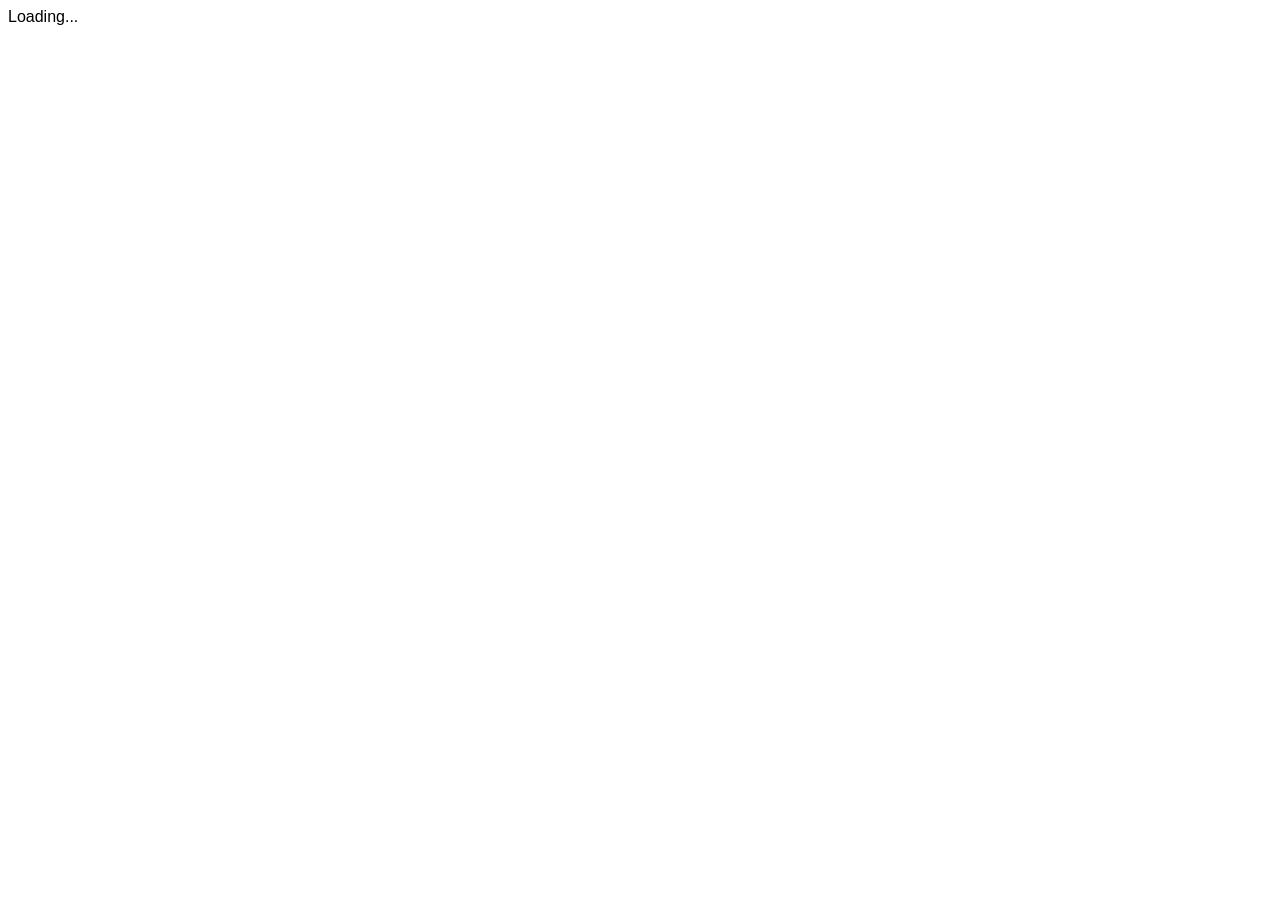
==== docs/site/index.html @ 983bc9fe "feat: add customer-facing admin deployment guide as GitHub Pages site Docsify-based documentation si" ====
<!DOCTYPE html>
<html lang="en">
<head>
  <meta charset="UTF-8">
  <meta name="viewport" content="width=device-width, initial-scale=1.0">
  <title>Backstory — Admin Guide</title>
  <meta name="description" content="Deployment guide for the People.ai Personal Assistant">
  <link rel="stylesheet" href="https://cdn.jsdelivr.net/npm/docsify@4/lib/themes/vue.css">
  <link rel="stylesheet" href="css/backstory.css">
  <link rel="icon" href="assets/books-icon-dark.png" type="image/png">
</head>
<body>
  <div id="app">Loading...</div>
  <script>
    window.$docsify = {
      name: 'Admin Guide',
      logo: 'assets/wordmark-dark.png',
      loadSidebar: true,
      subMaxLevel: 2,
      search: {
        placeholder: 'Search...',
        noData: 'No results.',
        depth: 3
      },
      auto2top: true,
      coverpage: true,
      notFoundPage: true,
      themeable: {
        readyTransition: true
      }
    };
  </script>
  <script src="https://cdn.jsdelivr.net/npm/docsify@4"></script>
  <script src="https://cdn.jsdelivr.net/npm/docsify@4/lib/plugins/search.min.js"></script>
  <script src="https://cdn.jsdelivr.net/npm/docsify-copy-code@2"></script>
</body>
</html>
---- docs/site/css/backstory.css ----
/* ==========================================================
   Backstory Brand Theme for Docsify
   Based on Backstory Brand Guidelines v2.0 (March 2026)
   ========================================================== */

:root {
  --bs-black: #000000;
  --bs-graphite: #171721;
  --bs-surface-gray: #BBBCBC;
  --bs-horizon: #6296AD;
  --bs-white: #FFFFFF;
  --bs-plum: #B08FA2;
  --bs-mint: #8FCDA8;
  --bs-cinder: #C05527;
  --bs-indigo: #275198;
  --bs-cobalt: #21B5FF;
  --bs-code-bg: #F5F5F6;
  --bs-tip-bg: rgba(98, 150, 173, 0.1);
  --bs-warn-bg: rgba(192, 85, 39, 0.1);
  --theme-color: var(--bs-horizon);
  --sidebar-background: var(--bs-graphite);
  --sidebar-nav-link-color: rgba(255, 255, 255, 0.75);
  --sidebar-nav-link-color--active: var(--bs-white);
  --sidebar-nav-link-color--hover: var(--bs-white);
  --sidebar-nav-link-border-color--active: var(--bs-horizon);
  --text-color-base: var(--bs-graphite);
  --heading-color: var(--bs-black);
  --link-color: var(--bs-horizon);
  --link-color--hover: #4a7a90;
  --code-inline-color: var(--bs-cinder);
  --code-inline-background: var(--bs-code-bg);
  --blockquote-border-color: var(--bs-horizon);
  --notice-tip-border-color: var(--bs-horizon);
}

body {
  font-family: -apple-system, BlinkMacSystemFont, 'Segoe UI', Roboto, 'Helvetica Neue', Arial, sans-serif;
  -webkit-font-smoothing: antialiased;
}

.markdown-section h1,
.markdown-section h2,
.markdown-section h3 {
  font-family: Georgia, 'Times New Roman', serif;
  font-weight: 400;
  letter-spacing: -0.02em;
}

.markdown-section h1 {
  font-size: 2.2rem;
  border-bottom: 2px solid var(--bs-horizon);
  padding-bottom: 0.4rem;
}

.markdown-section h2 {
  font-size: 1.6rem;
  border-bottom: 1px solid var(--bs-surface-gray);
  padding-bottom: 0.3rem;
}

.markdown-section h3 {
  font-size: 1.25rem;
}

.markdown-section code,
.markdown-section pre {
  font-family: 'Chivo Mono', 'Fira Mono', 'Courier New', monospace;
}

.sidebar {
  background: var(--bs-graphite);
  color: var(--bs-white);
}

.sidebar .sidebar-nav {
  padding-top: 1rem;
}

.sidebar .sidebar-nav a {
  color: rgba(255, 255, 255, 0.75);
  font-size: 0.95rem;
  padding: 6px 16px;
  display: block;
  transition: color 0.15s, border-color 0.15s;
  border-left: 3px solid transparent;
}

.sidebar .sidebar-nav a:hover {
  color: var(--bs-white);
  text-decoration: none;
}

.sidebar .sidebar-nav a.active {
  color: var(--bs-white);
  border-left-color: var(--bs-horizon);
  font-weight: 600;
}

.sidebar .app-name-link img {
  max-width: 160px;
  padding: 1.5rem 1rem 0.5rem 1rem;
}

.sidebar .app-name-link {
  text-align: left;
  padding-left: 1rem;
}

.app-name {
  display: block;
  color: rgba(255, 255, 255, 0.5);
  font-size: 0.8rem;
  text-transform: uppercase;
  letter-spacing: 0.1em;
  padding: 0 1rem 1rem 1rem;
  font-family: 'Chivo Mono', 'Fira Mono', monospace;
}

.markdown-section pre {
  background: var(--bs-code-bg);
  border-radius: 6px;
  border: 1px solid #E8E8E8;
  padding: 1rem;
}

.markdown-section pre > code {
  color: var(--bs-graphite);
  font-size: 0.875rem;
}

.markdown-section code {
  background: var(--bs-code-bg);
  color: var(--bs-cinder);
  border-radius: 3px;
  padding: 2px 6px;
  font-size: 0.875em;
}

.markdown-section pre > code {
  background: transparent;
  color: var(--bs-graphite);
  padding: 0;
}

.markdown-section table {
  border-collapse: collapse;
  width: 100%;
  margin: 1rem 0;
}

.markdown-section table th {
  background: var(--bs-graphite);
  color: var(--bs-white);
  font-weight: 600;
  text-align: left;
  padding: 10px 14px;
  font-size: 0.875rem;
}

.markdown-section table td {
  padding: 10px 14px;
  border-bottom: 1px solid #E8E8E8;
  font-size: 0.875rem;
}

.markdown-section table tr:hover td {
  background: var(--bs-tip-bg);
}

.markdown-section blockquote {
  border-left: 4px solid var(--bs-horizon);
  background: var(--bs-tip-bg);
  padding: 12px 20px;
  margin: 1.5rem 0;
  border-radius: 0 6px 6px 0;
}

.markdown-section blockquote p {
  margin: 0;
}

.cover {
  background: var(--bs-graphite) !important;
  color: var(--bs-white) !important;
}

.cover h1 {
  color: var(--bs-white);
  font-family: Georgia, 'Times New Roman', serif;
  font-weight: 400;
  font-size: 3rem;
}

.cover p:last-child a {
  background: var(--bs-horizon) !important;
  color: var(--bs-white) !important;
  border: none !important;
  border-radius: 6px;
  padding: 12px 32px;
  font-weight: 600;
  transition: background 0.15s;
}

.cover p:last-child a:hover {
  background: #4a7a90 !important;
}

.cover blockquote {
  border: none;
  background: transparent;
  color: rgba(255, 255, 255, 0.65);
}

.cover .cover-main {
  max-width: 600px;
}

.search input {
  background: rgba(255, 255, 255, 0.08) !important;
  border: 1px solid rgba(255, 255, 255, 0.15) !important;
  color: var(--bs-white) !important;
  border-radius: 4px;
}

.search input::placeholder {
  color: rgba(255, 255, 255, 0.4) !important;
}

.search .results-panel {
  background: var(--bs-graphite);
}

.search .matching-post {
  border-bottom: 1px solid rgba(255, 255, 255, 0.1);
}

.search .matching-post a {
  color: var(--bs-white);
}

@media (max-width: 768px) {
  .markdown-section {
    padding: 1.5rem;
  }

  .markdown-section h1 {
    font-size: 1.75rem;
  }
}
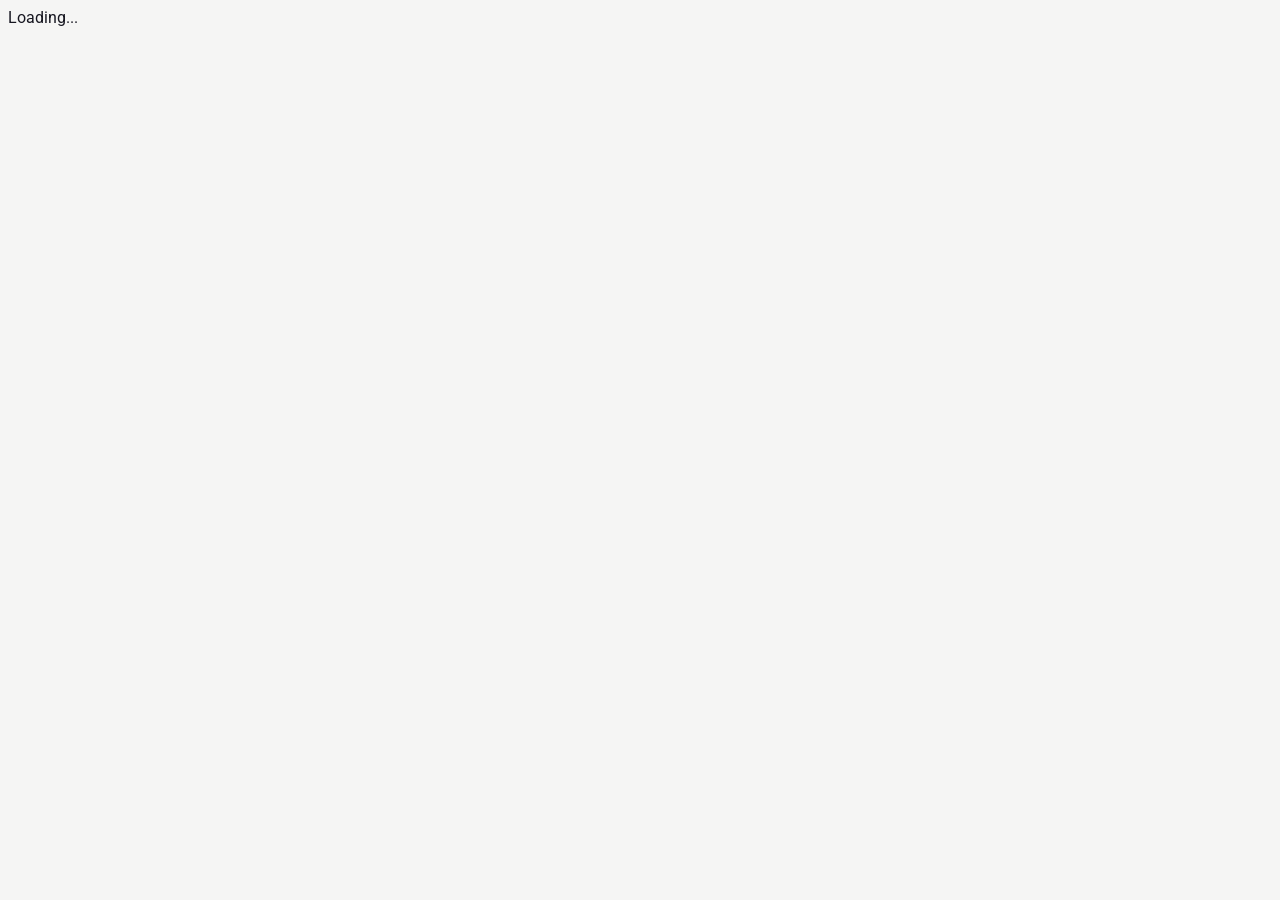
==== commit 780ad6a8: "refactor: rebrand People.ai to Backstory across docs, code, and config Rename brand references (Peop" ====
--- a/docs/site/index.html
+++ b/docs/site/index.html
@@ -4,7 +4,7 @@
   <meta charset="UTF-8">
   <meta name="viewport" content="width=device-width, initial-scale=1.0">
   <title>Backstory — Admin Guide</title>
-  <meta name="description" content="Deployment guide for the People.ai Personal Assistant">
+  <meta name="description" content="Deployment guide for the Backstory Personal Assistant">
   <link rel="stylesheet" href="https://cdn.jsdelivr.net/npm/docsify@4/lib/themes/vue.css">
   <link rel="stylesheet" href="css/backstory.css">
   <link rel="icon" href="assets/books-icon-dark.png" type="image/png">
@@ -23,7 +23,7 @@
         depth: 3
       },
       auto2top: true,
-      coverpage: true,
+      coverpage: false,
       notFoundPage: true,
       themeable: {
         readyTransition: true
--- a/docs/site/css/backstory.css
+++ b/docs/site/css/backstory.css
@@ -1,249 +1,569 @@
 /* ==========================================================
    Backstory Brand Theme for Docsify
-   Based on Backstory Brand Guidelines v2.0 (March 2026)
-   ========================================================== */
+   Inspired by Opp Insights Guide visual language
+   ========================================================== */
+
+@import url('https://fonts.googleapis.com/css2?family=Cardo:ital,wght@0,400;0,700;1,400&family=Roboto:wght@300;400;500;600&family=Chivo+Mono:wght@300;400;500&display=swap');
 
 :root {
-  --bs-black: #000000;
-  --bs-graphite: #171721;
-  --bs-surface-gray: #BBBCBC;
-  --bs-horizon: #6296AD;
-  --bs-white: #FFFFFF;
-  --bs-plum: #B08FA2;
-  --bs-mint: #8FCDA8;
-  --bs-cinder: #C05527;
-  --bs-indigo: #275198;
-  --bs-cobalt: #21B5FF;
-  --bs-code-bg: #F5F5F6;
-  --bs-tip-bg: rgba(98, 150, 173, 0.1);
-  --bs-warn-bg: rgba(192, 85, 39, 0.1);
-  --theme-color: var(--bs-horizon);
-  --sidebar-background: var(--bs-graphite);
-  --sidebar-nav-link-color: rgba(255, 255, 255, 0.75);
-  --sidebar-nav-link-color--active: var(--bs-white);
-  --sidebar-nav-link-color--hover: var(--bs-white);
-  --sidebar-nav-link-border-color--active: var(--bs-horizon);
-  --text-color-base: var(--bs-graphite);
-  --heading-color: var(--bs-black);
-  --link-color: var(--bs-horizon);
+  /* Brand palette */
+  --graphite: #171721;
+  --horizon: #6296AD;
+  --mint: #8FCDA8;
+  --plum: #B08FA2;
+  --cinder: #C05527;
+  --indigo: #275198;
+  --cobalt: #21B5FF;
+
+  /* Surfaces */
+  --bg: #f5f5f4;
+  --surface: #ffffff;
+  --surface2: #fafaf9;
+  --border: #e5e5e4;
+  --border2: #d1d0ce;
+
+  /* Text */
+  --text: #171721;
+  --text-muted: #6b6b72;
+  --text-dim: #9b9b9e;
+
+  /* Functional */
+  --code-bg: #1e293b;
+  --tip-bg: rgba(98, 150, 173, 0.08);
+  --warn-bg: rgba(192, 85, 39, 0.08);
+
+  /* Docsify overrides */
+  --theme-color: var(--horizon);
+  --sidebar-background: var(--graphite);
+  --sidebar-nav-link-color: rgba(255, 255, 255, 0.6);
+  --sidebar-nav-link-color--active: #ffffff;
+  --sidebar-nav-link-color--hover: rgba(255, 255, 255, 0.9);
+  --sidebar-nav-link-border-color--active: var(--horizon);
+  --text-color-base: var(--text);
+  --heading-color: var(--graphite);
+  --link-color: var(--horizon);
   --link-color--hover: #4a7a90;
-  --code-inline-color: var(--bs-cinder);
-  --code-inline-background: var(--bs-code-bg);
-  --blockquote-border-color: var(--bs-horizon);
-  --notice-tip-border-color: var(--bs-horizon);
-}
+  --code-inline-color: var(--cinder);
+  --code-inline-background: rgba(0,0,0,0.04);
+  --blockquote-border-color: var(--horizon);
+  --notice-tip-border-color: var(--horizon);
+}
+
+/* ==========================================================
+   Base
+   ========================================================== */
 
 body {
-  font-family: -apple-system, BlinkMacSystemFont, 'Segoe UI', Roboto, 'Helvetica Neue', Arial, sans-serif;
+  font-family: 'Roboto', -apple-system, BlinkMacSystemFont, 'Segoe UI', sans-serif;
   -webkit-font-smoothing: antialiased;
-}
-
-.markdown-section h1,
-.markdown-section h2,
-.markdown-section h3 {
-  font-family: Georgia, 'Times New Roman', serif;
+  -moz-osx-font-smoothing: grayscale;
+  color: var(--text);
+  background: var(--bg);
+}
+
+/* ==========================================================
+   Sidebar
+   ========================================================== */
+
+.sidebar {
+  background: var(--graphite);
+  border-right: none;
+  box-shadow: 2px 0 24px rgba(0, 0, 0, 0.15);
+}
+
+.sidebar .sidebar-nav {
+  padding-top: 0.5rem;
+}
+
+.sidebar .sidebar-nav a {
+  color: rgba(255, 255, 255, 0.55);
+  font-family: 'Roboto', sans-serif;
   font-weight: 400;
-  letter-spacing: -0.02em;
-}
-
-.markdown-section h1 {
-  font-size: 2.2rem;
-  border-bottom: 2px solid var(--bs-horizon);
-  padding-bottom: 0.4rem;
-}
-
-.markdown-section h2 {
-  font-size: 1.6rem;
-  border-bottom: 1px solid var(--bs-surface-gray);
-  padding-bottom: 0.3rem;
-}
-
-.markdown-section h3 {
-  font-size: 1.25rem;
-}
-
-.markdown-section code,
-.markdown-section pre {
-  font-family: 'Chivo Mono', 'Fira Mono', 'Courier New', monospace;
-}
-
-.sidebar {
-  background: var(--bs-graphite);
-  color: var(--bs-white);
-}
-
-.sidebar .sidebar-nav {
-  padding-top: 1rem;
-}
-
-.sidebar .sidebar-nav a {
+  font-size: 0.875rem;
+  padding: 8px 20px 8px 24px;
+  display: block;
+  transition: all 0.15s ease;
+  border-left: 3px solid transparent;
+  letter-spacing: 0.01em;
+}
+
+.sidebar .sidebar-nav a:hover {
+  color: rgba(255, 255, 255, 0.9);
+  background: rgba(255, 255, 255, 0.04);
+  text-decoration: none;
+}
+
+.sidebar .sidebar-nav a.active {
+  color: #ffffff;
+  border-left-color: var(--horizon);
+  background: rgba(98, 150, 173, 0.1);
+  font-weight: 500;
+}
+
+.sidebar .sidebar-nav ul ul a {
+  font-size: 0.8125rem;
+  padding-left: 40px;
+  color: rgba(255, 255, 255, 0.4);
+}
+
+.sidebar .sidebar-nav ul ul a:hover {
   color: rgba(255, 255, 255, 0.75);
-  font-size: 0.95rem;
-  padding: 6px 16px;
-  display: block;
-  transition: color 0.15s, border-color 0.15s;
-  border-left: 3px solid transparent;
-}
-
-.sidebar .sidebar-nav a:hover {
-  color: var(--bs-white);
-  text-decoration: none;
-}
-
-.sidebar .sidebar-nav a.active {
-  color: var(--bs-white);
-  border-left-color: var(--bs-horizon);
-  font-weight: 600;
 }
 
 .sidebar .app-name-link img {
-  max-width: 160px;
-  padding: 1.5rem 1rem 0.5rem 1rem;
+  max-width: 150px;
+  padding: 1.5rem 1.25rem 0.25rem;
 }
 
 .sidebar .app-name-link {
   text-align: left;
-  padding-left: 1rem;
+  padding-left: 0;
 }
 
 .app-name {
   display: block;
-  color: rgba(255, 255, 255, 0.5);
+  color: rgba(255, 255, 255, 0.35);
+  font-size: 0.7rem;
+  text-transform: uppercase;
+  letter-spacing: 0.15em;
+  padding: 0 1.25rem 1.25rem;
+  font-family: 'Chivo Mono', monospace;
+  font-weight: 300;
+  border-bottom: 1px solid rgba(255, 255, 255, 0.06);
+  margin-bottom: 0.5rem;
+}
+
+.search input {
+  background: rgba(255, 255, 255, 0.06) !important;
+  border: 1px solid rgba(255, 255, 255, 0.1) !important;
+  color: #ffffff !important;
+  border-radius: 6px;
+  font-family: 'Roboto', sans-serif;
+  font-size: 0.8125rem;
+  padding: 8px 12px;
+  transition: border-color 0.15s;
+}
+
+.search input:focus {
+  border-color: var(--horizon) !important;
+  background: rgba(255, 255, 255, 0.08) !important;
+}
+
+.search input::placeholder {
+  color: rgba(255, 255, 255, 0.3) !important;
+}
+
+.search .results-panel {
+  background: var(--graphite);
+  border: 1px solid rgba(255, 255, 255, 0.08);
+}
+
+.search .matching-post {
+  border-bottom: 1px solid rgba(255, 255, 255, 0.06);
+}
+
+.search .matching-post a {
+  color: rgba(255, 255, 255, 0.85);
+}
+
+/* ==========================================================
+   Main content area
+   ========================================================== */
+
+.content {
+  background: var(--bg);
+}
+
+.markdown-section {
+  max-width: 860px;
+  padding: 2.5rem 3rem 4rem;
+}
+
+/* ==========================================================
+   Typography
+   ========================================================== */
+
+.markdown-section h1 {
+  font-family: 'Cardo', Georgia, serif;
+  font-weight: 400;
+  font-size: 2.4rem;
+  color: var(--graphite);
+  letter-spacing: -0.03em;
+  border-bottom: none;
+  padding-bottom: 0;
+  margin-top: 0;
+  margin-bottom: 0.25rem;
+  line-height: 1.2;
+}
+
+/* Accent bar under h1 */
+.markdown-section h1::after {
+  content: '';
+  display: block;
+  width: 48px;
+  height: 3px;
+  background: linear-gradient(90deg, var(--horizon), var(--mint));
+  border-radius: 2px;
+  margin-top: 12px;
+  margin-bottom: 8px;
+}
+
+.markdown-section h2 {
+  font-family: 'Cardo', Georgia, serif;
+  font-weight: 400;
+  font-size: 1.55rem;
+  color: var(--graphite);
+  letter-spacing: -0.02em;
+  border-bottom: none;
+  padding-bottom: 0;
+  margin-top: 2.5rem;
+  margin-bottom: 1rem;
+  line-height: 1.3;
+}
+
+.markdown-section h3 {
+  font-family: 'Cardo', Georgia, serif;
+  font-weight: 700;
+  font-size: 1.15rem;
+  color: var(--graphite);
+  letter-spacing: -0.01em;
+  margin-top: 2rem;
+  margin-bottom: 0.75rem;
+}
+
+.markdown-section h4 {
+  font-family: 'Roboto', sans-serif;
+  font-weight: 600;
+  font-size: 0.9rem;
+  text-transform: uppercase;
+  letter-spacing: 0.06em;
+  color: var(--text-muted);
+  margin-top: 1.75rem;
+  margin-bottom: 0.5rem;
+}
+
+.markdown-section p {
+  font-size: 0.9375rem;
+  line-height: 1.7;
+  color: var(--text-muted);
+  margin-bottom: 1rem;
+}
+
+.markdown-section li {
+  font-size: 0.9375rem;
+  line-height: 1.65;
+  color: var(--text-muted);
+  margin-bottom: 0.35rem;
+}
+
+.markdown-section strong {
+  color: var(--text);
+  font-weight: 600;
+}
+
+.markdown-section a {
+  color: var(--horizon);
+  text-decoration: none;
+  border-bottom: 1px solid transparent;
+  transition: border-color 0.15s;
+}
+
+.markdown-section a:hover {
+  border-bottom-color: var(--horizon);
+}
+
+/* ==========================================================
+   Tables — styled like cards
+   ========================================================== */
+
+.markdown-section table {
+  border-collapse: separate;
+  border-spacing: 0;
+  width: 100%;
+  margin: 1.25rem 0;
+  border: 1px solid var(--border);
+  border-radius: 8px;
+  overflow: hidden;
+  background: var(--surface);
+  box-shadow: 0 1px 3px rgba(0, 0, 0, 0.04);
+}
+
+.markdown-section table th {
+  background: var(--graphite);
+  color: rgba(255, 255, 255, 0.9);
+  font-family: 'Roboto', sans-serif;
+  font-weight: 500;
+  font-size: 0.75rem;
+  text-transform: uppercase;
+  letter-spacing: 0.06em;
+  text-align: left;
+  padding: 10px 16px;
+}
+
+.markdown-section table td {
+  padding: 10px 16px;
+  border-bottom: 1px solid var(--border);
+  font-size: 0.875rem;
+  color: var(--text);
+  line-height: 1.5;
+}
+
+.markdown-section table tr:last-child td {
+  border-bottom: none;
+}
+
+.markdown-section table tr:hover td {
+  background: var(--tip-bg);
+}
+
+.markdown-section table td code {
   font-size: 0.8rem;
-  text-transform: uppercase;
-  letter-spacing: 0.1em;
-  padding: 0 1rem 1rem 1rem;
+  background: rgba(0, 0, 0, 0.04);
+  padding: 2px 6px;
+  border-radius: 3px;
+}
+
+/* ==========================================================
+   Code blocks — dark theme
+   ========================================================== */
+
+.markdown-section pre {
+  background: var(--code-bg);
+  border-radius: 8px;
+  border: 1px solid rgba(255, 255, 255, 0.06);
+  padding: 1.25rem;
+  margin: 1.25rem 0;
+  box-shadow: 0 2px 8px rgba(0, 0, 0, 0.08);
+}
+
+.markdown-section pre > code {
   font-family: 'Chivo Mono', 'Fira Mono', monospace;
-}
-
-.markdown-section pre {
-  background: var(--bs-code-bg);
-  border-radius: 6px;
-  border: 1px solid #E8E8E8;
-  padding: 1rem;
-}
-
-.markdown-section pre > code {
-  color: var(--bs-graphite);
-  font-size: 0.875rem;
+  font-size: 0.8125rem;
+  font-weight: 300;
+  color: #a8c4cf;
+  line-height: 1.65;
+  background: transparent;
+  padding: 0;
 }
 
 .markdown-section code {
-  background: var(--bs-code-bg);
-  color: var(--bs-cinder);
-  border-radius: 3px;
-  padding: 2px 6px;
-  font-size: 0.875em;
-}
-
-.markdown-section pre > code {
-  background: transparent;
-  color: var(--bs-graphite);
-  padding: 0;
-}
-
-.markdown-section table {
-  border-collapse: collapse;
-  width: 100%;
-  margin: 1rem 0;
-}
-
-.markdown-section table th {
-  background: var(--bs-graphite);
-  color: var(--bs-white);
-  font-weight: 600;
-  text-align: left;
-  padding: 10px 14px;
-  font-size: 0.875rem;
-}
-
-.markdown-section table td {
-  padding: 10px 14px;
-  border-bottom: 1px solid #E8E8E8;
-  font-size: 0.875rem;
-}
-
-.markdown-section table tr:hover td {
-  background: var(--bs-tip-bg);
-}
+  font-family: 'Chivo Mono', 'Fira Mono', monospace;
+  font-size: 0.825em;
+  font-weight: 400;
+  background: rgba(0, 0, 0, 0.04);
+  color: var(--cinder);
+  border-radius: 4px;
+  padding: 2px 7px;
+}
+
+/* ==========================================================
+   Blockquotes — callout cards
+   ========================================================== */
 
 .markdown-section blockquote {
-  border-left: 4px solid var(--bs-horizon);
-  background: var(--bs-tip-bg);
-  padding: 12px 20px;
+  border-left: 3px solid var(--horizon);
+  background: var(--tip-bg);
+  padding: 14px 20px;
   margin: 1.5rem 0;
-  border-radius: 0 6px 6px 0;
+  border-radius: 0 8px 8px 0;
+  box-shadow: 0 1px 2px rgba(0, 0, 0, 0.03);
 }
 
 .markdown-section blockquote p {
   margin: 0;
-}
+  color: var(--text);
+  font-size: 0.875rem;
+  line-height: 1.6;
+}
+
+.markdown-section blockquote strong {
+  color: var(--graphite);
+}
+
+/* ==========================================================
+   Horizontal rules — section dividers
+   ========================================================== */
+
+.markdown-section hr {
+  border: none;
+  height: 1px;
+  background: linear-gradient(90deg, var(--border), transparent);
+  margin: 2.5rem 0;
+}
+
+/* ==========================================================
+   Lists — refined
+   ========================================================== */
+
+.markdown-section ul {
+  padding-left: 1.25rem;
+}
+
+.markdown-section ol {
+  padding-left: 1.25rem;
+}
+
+.markdown-section ul > li::marker {
+  color: var(--horizon);
+}
+
+.markdown-section ol > li::marker {
+  color: var(--horizon);
+  font-weight: 600;
+}
+
+/* ==========================================================
+   Task lists (checklists)
+   ========================================================== */
+
+.markdown-section .task-list-item {
+  list-style: none;
+  margin-left: -1.25rem;
+  padding: 4px 0;
+}
+
+.markdown-section .task-list-item input[type="checkbox"] {
+  margin-right: 8px;
+  accent-color: var(--horizon);
+}
+
+/* ==========================================================
+   Images
+   ========================================================== */
+
+.markdown-section img {
+  border-radius: 8px;
+  box-shadow: 0 2px 12px rgba(0, 0, 0, 0.08);
+  max-width: 100%;
+}
+
+/* ==========================================================
+   Cover page
+   ========================================================== */
 
 .cover {
-  background: var(--bs-graphite) !important;
-  color: var(--bs-white) !important;
+  background: var(--graphite) !important;
+  color: #ffffff !important;
 }
 
 .cover h1 {
-  color: var(--bs-white);
-  font-family: Georgia, 'Times New Roman', serif;
+  font-family: 'Cardo', Georgia, serif;
   font-weight: 400;
   font-size: 3rem;
+  color: #ffffff;
+  letter-spacing: -0.03em;
 }
 
 .cover p:last-child a {
-  background: var(--bs-horizon) !important;
-  color: var(--bs-white) !important;
+  background: var(--horizon) !important;
+  color: #ffffff !important;
   border: none !important;
-  border-radius: 6px;
-  padding: 12px 32px;
-  font-weight: 600;
-  transition: background 0.15s;
+  border-radius: 8px;
+  padding: 14px 36px;
+  font-family: 'Roboto', sans-serif;
+  font-weight: 500;
+  font-size: 0.9375rem;
+  letter-spacing: 0.02em;
+  transition: all 0.15s ease;
+  box-shadow: 0 2px 8px rgba(98, 150, 173, 0.3);
 }
 
 .cover p:last-child a:hover {
   background: #4a7a90 !important;
+  box-shadow: 0 4px 16px rgba(98, 150, 173, 0.4);
+  transform: translateY(-1px);
 }
 
 .cover blockquote {
   border: none;
   background: transparent;
-  color: rgba(255, 255, 255, 0.65);
+  color: rgba(255, 255, 255, 0.5);
 }
 
 .cover .cover-main {
   max-width: 600px;
 }
 
-.search input {
-  background: rgba(255, 255, 255, 0.08) !important;
-  border: 1px solid rgba(255, 255, 255, 0.15) !important;
-  color: var(--bs-white) !important;
-  border-radius: 4px;
-}
-
-.search input::placeholder {
-  color: rgba(255, 255, 255, 0.4) !important;
-}
-
-.search .results-panel {
-  background: var(--bs-graphite);
-}
-
-.search .matching-post {
-  border-bottom: 1px solid rgba(255, 255, 255, 0.1);
-}
-
-.search .matching-post a {
-  color: var(--bs-white);
-}
+/* ==========================================================
+   Animations
+   ========================================================== */
+
+@keyframes fadeUp {
+  from { opacity: 0; transform: translateY(10px); }
+  to { opacity: 1; transform: translateY(0); }
+}
+
+.markdown-section h1 {
+  animation: fadeUp 0.4s ease both;
+}
+
+.markdown-section h2 {
+  animation: fadeUp 0.3s ease both;
+}
+
+.markdown-section table {
+  animation: fadeUp 0.35s ease both;
+  animation-delay: 0.05s;
+}
+
+.markdown-section blockquote {
+  animation: fadeUp 0.3s ease both;
+  animation-delay: 0.08s;
+}
+
+.markdown-section pre {
+  animation: fadeUp 0.3s ease both;
+  animation-delay: 0.1s;
+}
+
+/* ==========================================================
+   Responsive
+   ========================================================== */
 
 @media (max-width: 768px) {
   .markdown-section {
-    padding: 1.5rem;
+    padding: 1.5rem 1.25rem 3rem;
   }
 
   .markdown-section h1 {
     font-size: 1.75rem;
   }
-}
+
+  .markdown-section h2 {
+    font-size: 1.3rem;
+  }
+
+  .markdown-section table {
+    font-size: 0.8125rem;
+  }
+}
+
+/* ==========================================================
+   Scrollbar (WebKit)
+   ========================================================== */
+
+::-webkit-scrollbar {
+  width: 6px;
+  height: 6px;
+}
+
+::-webkit-scrollbar-track {
+  background: transparent;
+}
+
+::-webkit-scrollbar-thumb {
+  background: rgba(0, 0, 0, 0.15);
+  border-radius: 3px;
+}
+
+::-webkit-scrollbar-thumb:hover {
+  background: rgba(0, 0, 0, 0.25);
+}
+
+.sidebar::-webkit-scrollbar-thumb {
+  background: rgba(255, 255, 255, 0.1);
+}
+
+.sidebar::-webkit-scrollbar-thumb:hover {
+  background: rgba(255, 255, 255, 0.2);
+}
